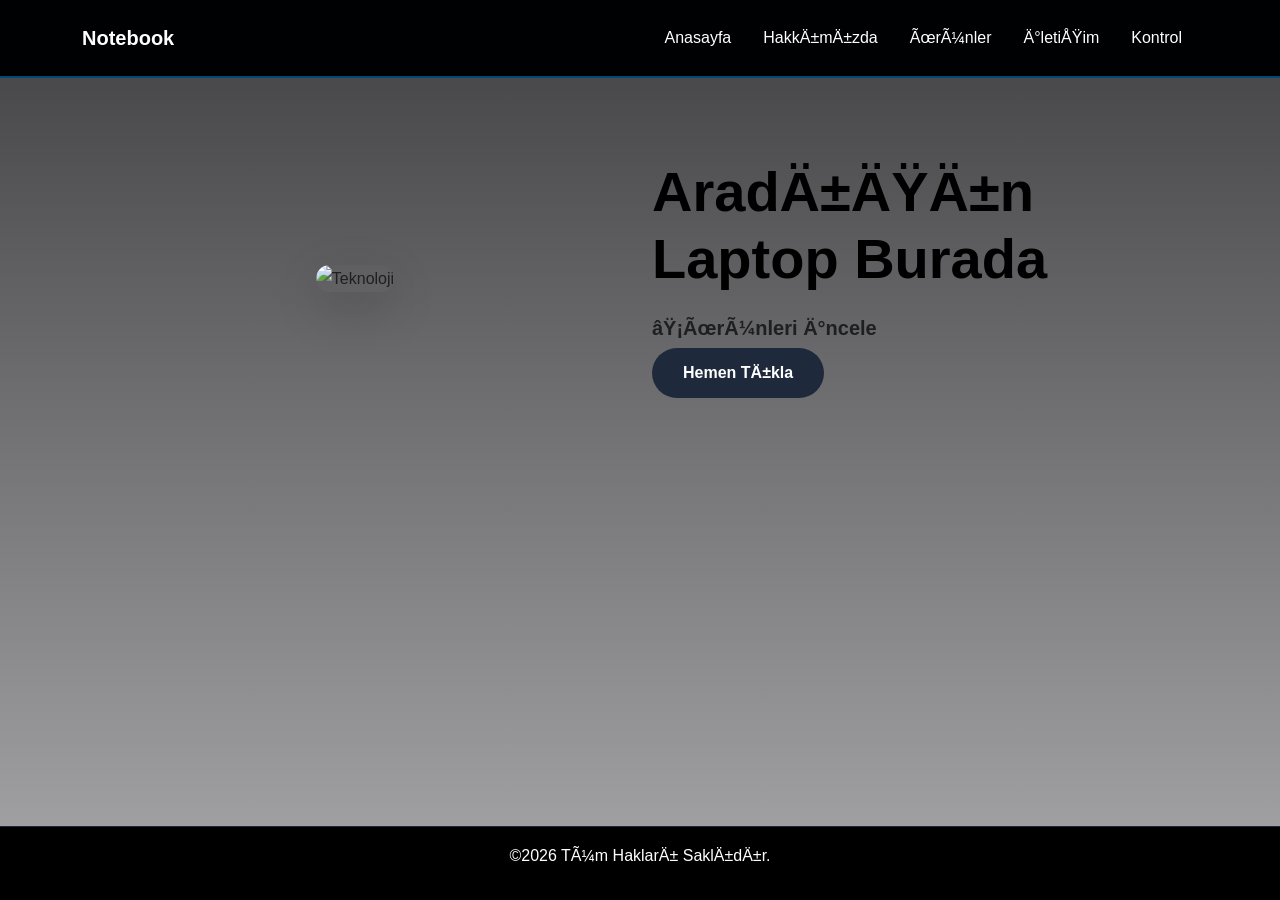
==== index.html @ 301a875f "first commit" ====
<html>
<head>
    <meta name="viewport" content="width=device-width, initial-scale=1.0">

<title>Notebook | Anasayfa</title>
<link href="https://cdn.jsdelivr.net/npm/bootstrap@5.3.8/dist/css/bootstrap.min.css" rel="stylesheet" integrity="sha384-sRIl4kxILFvY47J16cr9ZwB07vP4J8+LH7qKQnuqkuIAvNWLzeN8tE5YBujZqJLB" crossorigin="anonymous">
<link rel="stylesheet" href="style.css">
</head>
<body>
<nav class="navbar navbar-expand-lg navbar-dark navbar-ozel sticky-top">
<div class="container">
<a class="navbar-brand fw-bold" href="index.html">Notebook</a>
<button class="navbar-toggler" type="button" 
data-bs-toggle="collapse" data-bs-target="#navbarNav">
<span class="navbar-toggler-icon"></span>
</button>
<div class="collapse navbar-collapse" id="navbarNav">
    <ul class="navbar-nav ms-auto">
<li class="nav-item"><a class="nav-link active" 
    href="index.html">Anasayfa</a></li>
<li class="nav-item"><a class="nav-link" 
    href="hakkimizda.html">Hakkımızda</a></li>
<li class="nav-item"><a class="nav-link" 
    href="urunler.html">Ürünler</a></li>
<li class="nav-item"><a class="nav-link" 
    href="iletisim.html">İletişim</a></li>
    <li class="nav-item"><a class="nav-link" 
    href="yonetim.html">Kontrol</a></li>
</ul>
</div>
</div>
</nav>
<header class="bolum-bosluk">
 <div class="container">
    
<div class="row align-items-center">
 <div class="col-lg-6 text-center">  
<img src="görseller/görsel2.png" alt="Teknoloji" class="img-fluid rounded-4 shadow-lg">
</div>
<div class="col-lg-6 mt-4 mt-lg-0">  
<h3 class="display-4 fw-bold text-black mb-4" style="font-family:'Segoe UI', Tahoma, Geneva, Verdana, sans-serif"> <p>Aradığın Laptop Burada</p>
</h3>
<p class="lead mb-4 text-black"><strong><h5>⟡Ürünleri İncele</h5></strong>
<a href="urunler.html" class="btn btn-ozel">Hemen Tıkla</a>
</div>
</div>
</div>
</header>
<footer class="footer-ozel text-center text-white">
    <div class="container">
        <p>&copy;2026 Tüm Hakları Saklıdır.</p>
    </div>
</footer>

<script src="https://cdn.jsdelivr.net/npm/bootstrap@5.3.8/dist/js/bootstrap.bundle.min.js" integrity="sha384-FKyoEForCGlyvwx9Hj09JcYn3nv7wiPVlz7YYwJrWVcXK/BmnVDxM+D2scQbITxI" crossorigin="anonymous"></script>
</body>
</html>
---- style.css ----
:root {
--ana-renk: #8e8c9b;
--ikincil-renk: #004875;
--vurgu-renk: #a22242;
--metin-renk: #1e1f1f;
--beyaz: #ffffff;
 --kart-bg: #e8e8e8;
}

.urunler-buton{
background-color:#0e5356;
text-decoration: none;
color: var(--beyaz);
font-size: 14px;
padding: 6px 15px;
border-radius: 50px;
font-weight: bold;
transition: all 0.3s ease;
margin-right: 15px;


}
.tablo-ozel {
width: 100%;
font-family: 'Segoe UI', Tahoma, Geneva, Verdana, sans-serif;
background-color: #fff; 
border-radius: 12px; 
overflow: hidden;
padding: 10px;
display: table;
}

.tablo-ozel th {
vertical-align: middle;
font-weight: 600;
 width: 35%;
padding: 12px 15px;
align-items: left; 
}



.tablo-ozel tr {
align-items: center; 
border-bottom: 2px solid #000000;
padding: 20px 0;
}
.tablo-ozel th {
font-weight: 700;width: 35%;
color: #333;
padding: 15px;
font-size: 1.25rem; 
vertical-align: middle;
}
.tablo-ozel td {
vertical-align: middle;
padding: 12px 15px;
width: 65%; 
font-size: 1.4rem;
font-weight: 600;
 color: #555;
 padding-left: 10px;
}
.urun-gorsel{
width: 100%;
height: 100%;
object-fit: contain;
}

.urunler-buton:hover{
  background-color: var(--vurgu-renk);
 box-shadow: 0 0 15px rgb(125, 153, 60);
 transform: scale(1.05);


}

.baslık-ozel{
 color: #043a32;
font-size: 3.5rem;
font-family:Cambria, Cochin, Georgia, Times, 'Times New Roman', serif;
}



body {
    display: flex;
    flex-direction: column;
    background: linear-gradient(180deg, #404043 0%,#a8a8ab 100%);
    min-height: 100vh; 
    margin: 0;
    font-family: 'Segoe UI', Tahoma, Geneva, Verdana, sans-serif;
    background-color: var(--ana-renk);
    color: var(--metin-renk);
    line-height: 1.7;
}


.navbar-ozel {
    background-color: rgb(0, 1, 3) !important;
    border-bottom: 2px solid var(--ikincil-renk);
    padding: 1rem 0;
}

.nav-link {
    color: var(--beyaz) !important;
    font-weight: 500;
    margin: 0 8px;
    
    transition: all 0.3s ease-in-out;
}


.nav-link:hover {
    color: var(--ikincil-renk) !important;
    transform: translateY(-2px);
}

.btn-ozel {
    background-color:#1e293b;
    color: var(--beyaz);
    padding: 12px 30px;
    border-radius: 50px;
    font-weight: bold;
    transition: all 0.3s ease;
}


.btn-ozel:hover {
    background-color: var(--vurgu-renk);
    box-shadow: 0 0 15px rgba(244, 63, 94, 0.5);
    transform: scale(1.05);
}


.hizmet-karti {
    background-color: var(--kart-bg);
    border: 1px solid #b0b3b7;
    border-radius: 15px;
    transition: all 0.4s ease;
}


.hizmet-karti:hover {
    transform: translateY(-10px);
    border-color: var(--ikincil-renk);
    box-shadow: 0 10px 30px rgba(0, 0, 0, 0.3);
}

.hizmet-karti h5 {
    color: var(--beyaz);
    margin-top: 1rem;
}


.bolum-bosluk {
    padding-top: 80px;
    padding-bottom: 80px;
}

.footer-ozel {
    background-color: #000000;
    width: 100%;
    padding: 15px 0;
    margin-top: auto;
    border-top: 1px solid #1e293b;
}


.form-control {
    background-color: var(--kart-bg);
    border: 1px solid #334155;
    color: var(--beyaz);
    padding: 15px;
}

.form-control:focus {
    background-color: #1e293b;
    border-color: var(--ikincil-renk);
    color: var(--beyaz);
    box-shadow: 0 0 0 0.25rem rgba(14, 165, 233, 0.25);
}
.card-img-top{
 height: 200px;
 object-fit: contain; 
 padding: 10px;
}
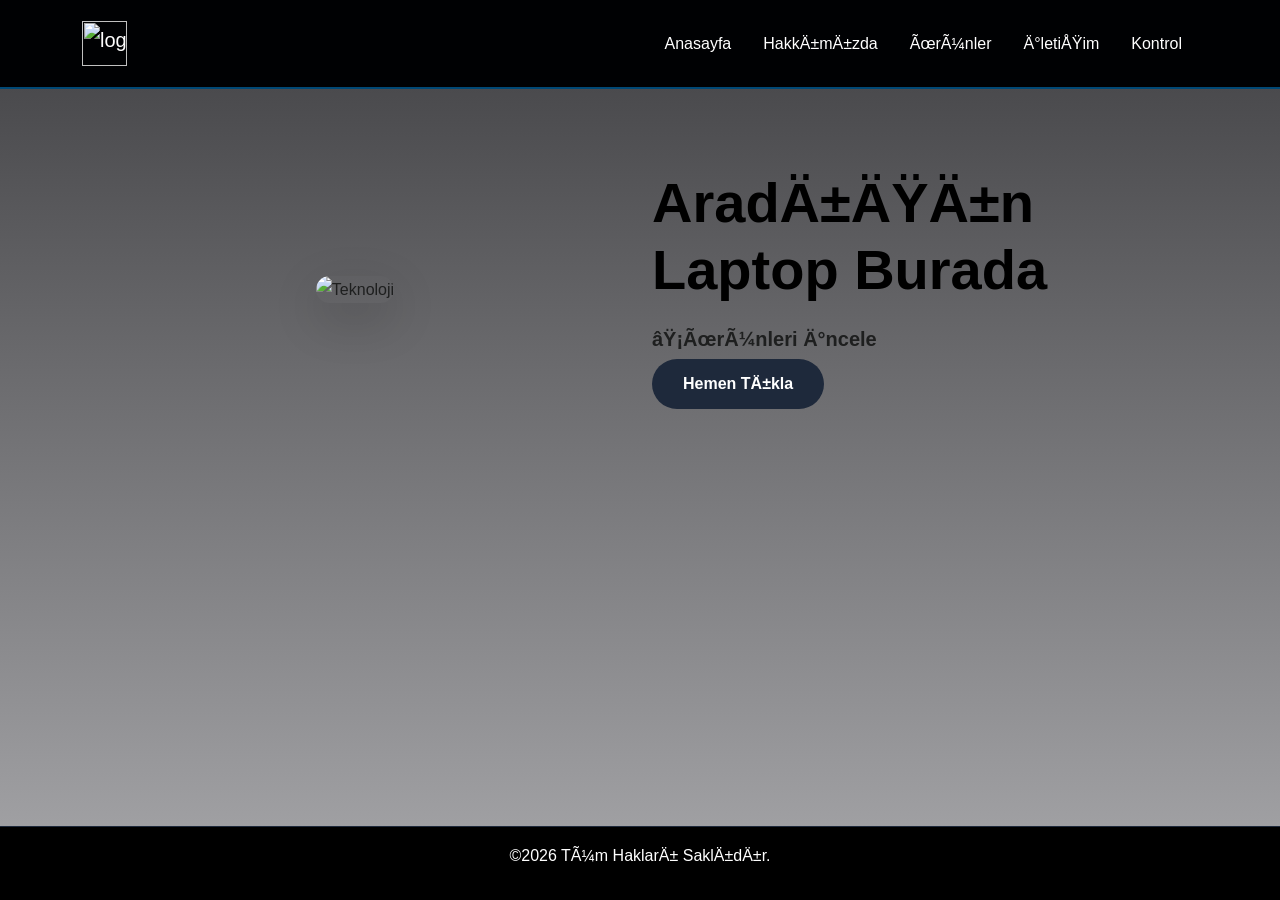
==== commit e305c24f: "Navbar logo eklendi ve tasarım düzenlendi" ====
--- a/index.html
+++ b/index.html
@@ -4,16 +4,20 @@
 
 <html>
 <head>
-    <meta name="viewport" content="width=device-width, initial-scale=1.0">
+<meta name="viewport" content="width=device-width, initial-scale=1.0, maximum-scale=1.0, user-scalable=no">
 
-<title>Notebook | Anasayfa</title>
+
+<title>BaTech | Anasayfa</title>
 <link href="https://cdn.jsdelivr.net/npm/bootstrap@5.3.8/dist/css/bootstrap.min.css" rel="stylesheet" integrity="sha384-sRIl4kxILFvY47J16cr9ZwB07vP4J8+LH7qKQnuqkuIAvNWLzeN8tE5YBujZqJLB" crossorigin="anonymous">
 <link rel="stylesheet" href="style.css">
 </head>
 <body>
 <nav class="navbar navbar-expand-lg navbar-dark navbar-ozel sticky-top">
 <div class="container">
-<a class="navbar-brand fw-bold" href="index.html">Notebook</a>
+<a class="navbar-brand d-flex align-items-center" href="index.html">
+<img src="görseller/logo.png" alt="logo" class="navbar-logo">
+</a>
+
 <button class="navbar-toggler" type="button" 
 data-bs-toggle="collapse" data-bs-target="#navbarNav">
 <span class="navbar-toggler-icon"></span>
--- a/style.css
+++ b/style.css
@@ -18,17 +18,31 @@
 font-weight: bold;
 transition: all 0.3s ease;
 margin-right: 15px;
-
-
-}
+}
+@media (max-width: 768px) {
+.tablo-ozel th {
+ font-size: 1rem;
+padding: 8px;
+ }
+.tablo-ozel td{
+font-size: 1.1rem;
+padding: 8px;
+}
+.bolum-bosluk{
+padding-top: 20px;
+ }
+}
+
+
 .tablo-ozel {
+color: black; 
+overflow-x: auto;   
 width: 100%;
 font-family: 'Segoe UI', Tahoma, Geneva, Verdana, sans-serif;
 background-color: #fff; 
 border-radius: 12px; 
 overflow: hidden;
 padding: 10px;
-display: table;
 }
 
 .tablo-ozel th {
@@ -48,6 +62,8 @@
 }
 .tablo-ozel th {
 font-weight: 700;width: 35%;
+word-wrap: break-word;
+white-space: normal;
 color: #333;
 padding: 15px;
 font-size: 1.25rem; 
@@ -55,6 +71,8 @@
 }
 .tablo-ozel td {
 vertical-align: middle;
+word-wrap: break-word;
+white-space: normal;
 padding: 12px 15px;
 width: 65%; 
 font-size: 1.4rem;
@@ -64,7 +82,8 @@
 }
 .urun-gorsel{
 width: 100%;
-height: 100%;
+height:auto;
+max-height: 400px;
 object-fit: contain;
 }
 
@@ -96,6 +115,13 @@
     line-height: 1.7;
 }
 
+.navbar-logo{
+height: 45px;     
+width: auto;
+object-fit: contain;
+}
+
+
 
 .navbar-ozel {
     background-color: rgb(0, 1, 3) !important;
@@ -171,15 +197,15 @@
 .form-control {
     background-color: var(--kart-bg);
     border: 1px solid #334155;
-    color: var(--beyaz);
+    color: black;
     padding: 15px;
 }
 
 .form-control:focus {
-    background-color: #1e293b;
+    background-color: #fefeff;
     border-color: var(--ikincil-renk);
-    color: var(--beyaz);
     box-shadow: 0 0 0 0.25rem rgba(14, 165, 233, 0.25);
+    color: #000000 !important;
 }
 .card-img-top{
  height: 200px;
